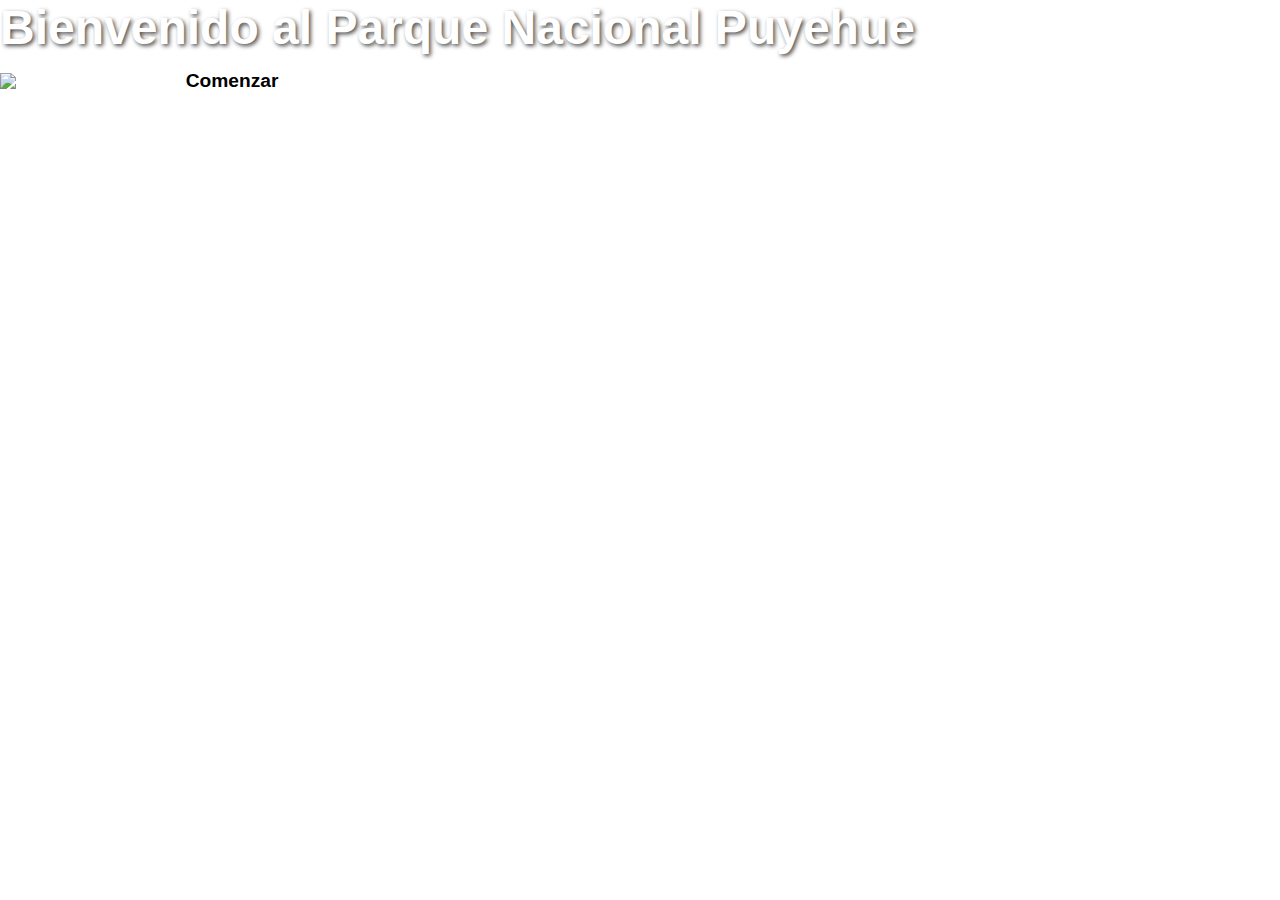
==== index.html @ 6580bbe8 "Add files via upload" ====
<!DOCTYPE html>
<html lang="es">
<head>
    <meta charset="UTF-8">
    <meta name="viewport" content="width=device-width, initial-scale=1.0">
    <title>Parque Nacional Puyehue</title>
    <link rel="stylesheet" href="assets/styles/style.css">
</head>
<body>
    <header>
        <h1>Bienvenido al Parque Nacional Puyehue</h1>
        <img src="assets/images/parque.jpg" alt="Imagen del Parque" class="main-image">
        <button onclick="location.href='introduccion.html'">Comenzar</button>
    </header>
</body>
</html>
---- assets/styles/style.css ----
/* Estilos generales */
body {
    margin: 0;
    padding: 0;
    font-family: 'Arial', sans-serif;
    color: white;
}

/* Hero Section */
.hero {
    position: relative;
    height: 100vh;
    background: url('../images/1.png') no-repeat center center/cover;
}

.overlay {
    position: absolute;
    top: 0;
    left: 0;
    width: 100%;
    height: 100%;
    background-color: rgba(0, 0, 0, 0.5); /* Oscurecer la imagen */
    display: flex;
    flex-direction: column;
    justify-content: center;
    align-items: center;
    text-align: center;
}

h1 {
    font-size: 3em;
    font-weight: bold;
    margin: 0;
    text-shadow: 2px 2px 4px rgba(0, 0, 0, 0.7);
}

p {
    font-size: 1.5em;
    margin: 10px 0 20px;
    text-shadow: 1px 1px 3px rgba(0, 0, 0, 0.7);
}

button {
    background-color: white;
    color: black;
    border: none;
    padding: 15px 30px;
    font-size: 1.2em;
    font-weight: bold;
    border-radius: 30px;
    cursor: pointer;
    transition: all 0.3s ease-in-out;
}

button:hover {
    background-color: #ddd;
    transform: scale(1.1);
}
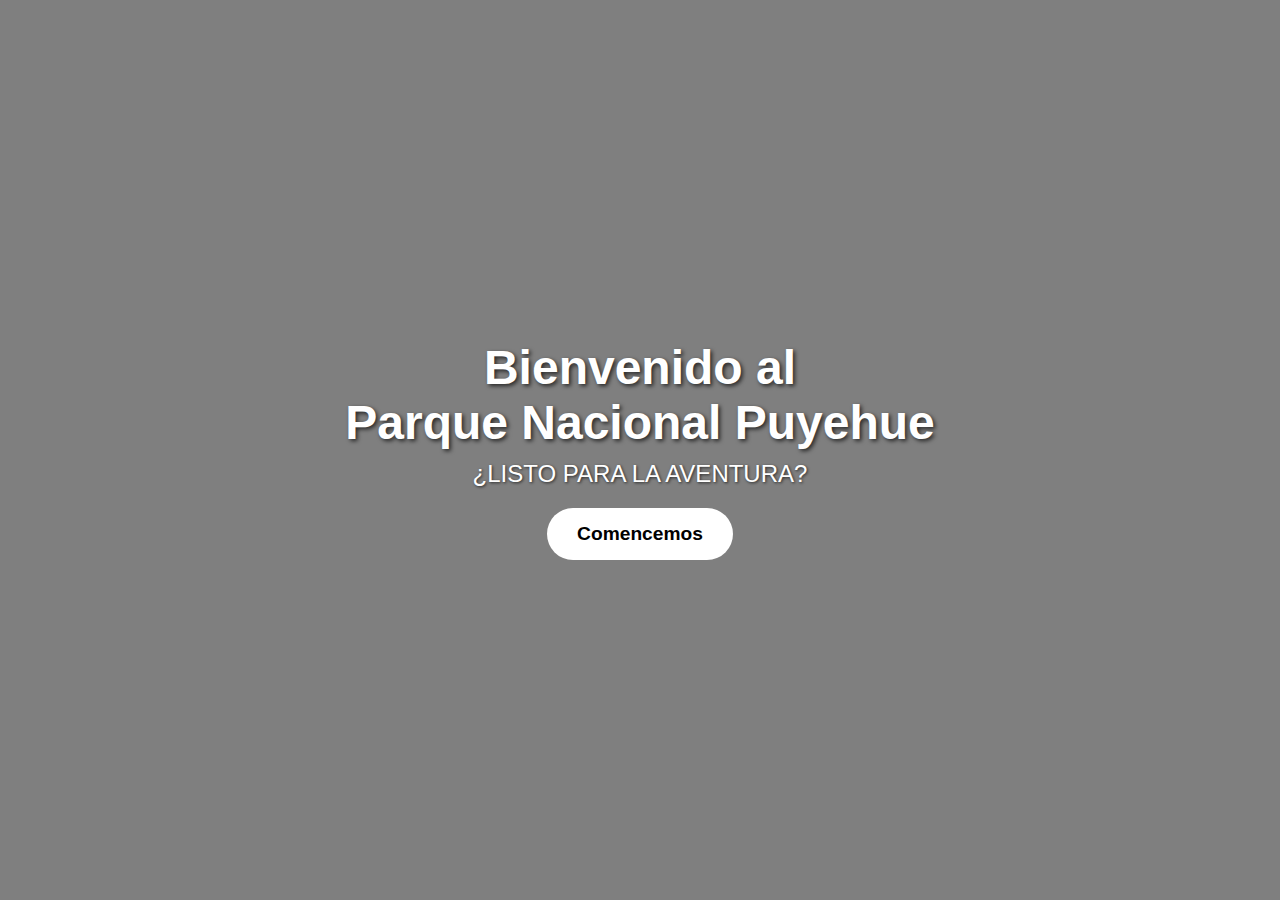
==== commit b1da92c6: "Update index.html" ====
--- a/index.html
+++ b/index.html
@@ -7,10 +7,13 @@
     <link rel="stylesheet" href="assets/styles/style.css">
 </head>
 <body>
-    <header>
-        <h1>Bienvenido al Parque Nacional Puyehue</h1>
-        <img src="assets/images/parque.jpg" alt="Imagen del Parque" class="main-image">
-        <button onclick="location.href='introduccion.html'">Comenzar</button>
-    </header>
+    <div class="hero">
+        <div class="overlay">
+            <h1>Bienvenido al<br>Parque Nacional Puyehue</h1>
+            <p>¿LISTO PARA LA AVENTURA?</p>
+            <button onclick="location.href='introduccion.html'">Comencemos</button>
+        </div>
+    </div>
 </body>
 </html>
+
